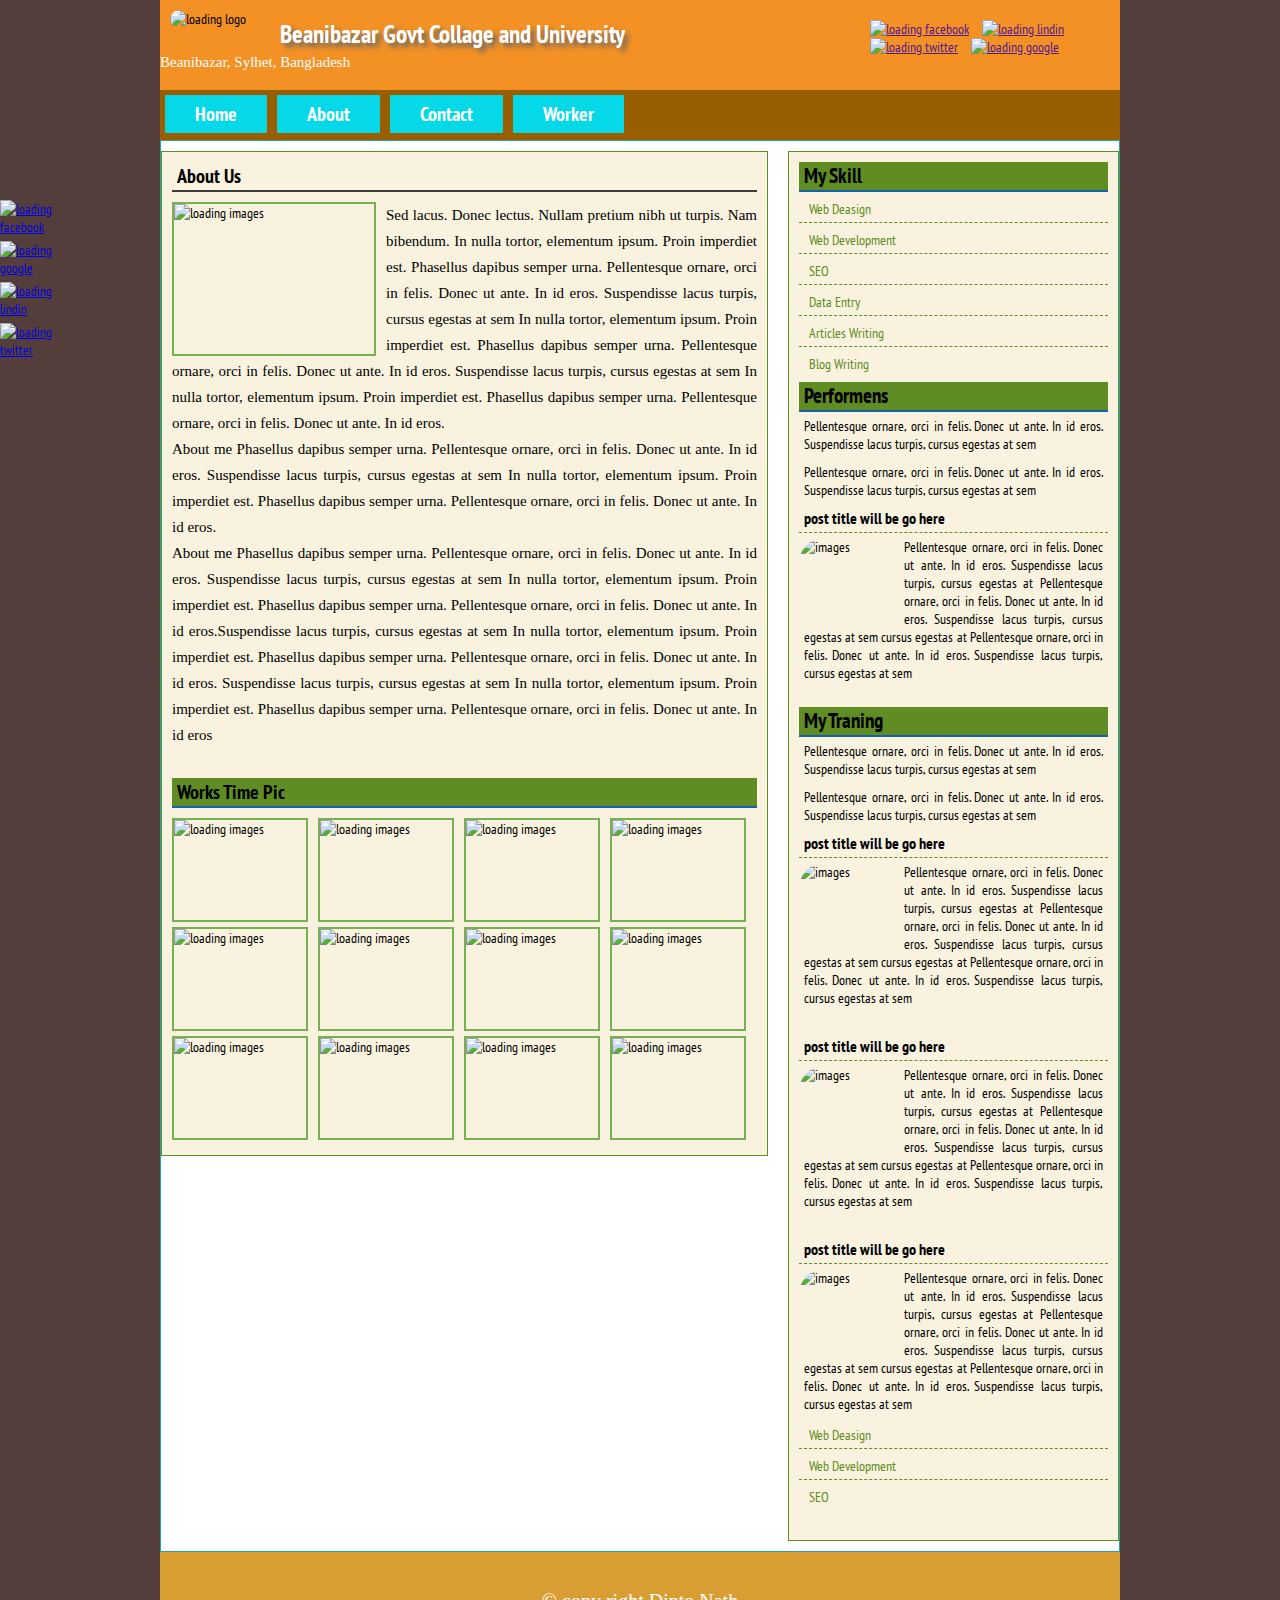
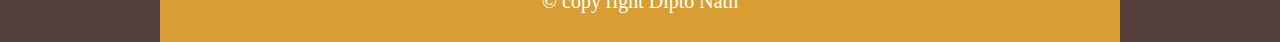
==== about.html @ 6c0f2754 "Add files via upload" ====
<!DOCTYPE HTML>
<html lang="en-US">
<head>

	<meta charset="UTF-8">
	<title>Traning With live project</title>

	<link rel="stylesheet" href="style.css" />	

</head>
<body>
<div id="template">	



	<div id="headersection">
		<div id="logo">
			<img src="img/logo3.png" alt="loading logo" />
			<h2>Beanibazar Govt Collage and University</h2>
			<p>Beanibazar, Sylhet, Bangladesh</p>
		</div>
	
		<div id="social">
			<a href=""><img src="img/fb.png" alt="loading facebook" /></a></li>
			<a href=""><img src="img/ldin.png" alt="loading lindin" /></a></li>
			<a href=""><img src="img/tw.png" alt="loading twitter" /></a></li>
			<a href=""><img src="img/gplus.png" alt="loading google" /></a></li>
		</div>
	</div>
	
	<div id="navsection">
		<ul>
			<li><a href="index.html">Home</a></li>
			<li><a href="#">About</a></li>
			<li><a href="contact.html">Contact</a></li>
			<li><a href="#">Worker</a>
				<ul>
					<li><a href="#">Number1</a></li>
					<li><a href="#">Number2</a></li>
					<li><a href="#">Number3</a></li>
					<li><a href="#">Number4</a></li>
					<li><a href="#">Number5</a></li>
				</ul>
			</li>
		</ul>
	</div>
	
	
	<div id="content">
	
		<div id="maincontent">
			<div id="newcontent">
				<h2>About Us</h2>
				<img src="img/images2.jpg" alt="loading images" />
				<p>
					Sed lacus. Donec lectus. Nullam pretium nibh ut turpis. Nam bibendum. In nulla tortor, elementum ipsum. Proin imperdiet est. Phasellus dapibus semper urna. Pellentesque ornare, orci in felis. Donec ut ante. In id eros. Suspendisse lacus turpis, cursus egestas at sem In nulla tortor, elementum ipsum. Proin imperdiet est. Phasellus dapibus semper urna. Pellentesque ornare, orci in felis. Donec ut ante. In id eros. Suspendisse lacus turpis, cursus egestas at sem In nulla tortor, elementum ipsum. Proin imperdiet est. Phasellus dapibus semper urna. Pellentesque ornare, orci in felis. Donec ut ante. In id eros.	
				</p>
				<p>
				About me Phasellus dapibus semper urna. Pellentesque ornare, orci in felis. Donec ut ante. In id eros. Suspendisse lacus turpis, cursus egestas at sem In nulla tortor, elementum ipsum. Proin imperdiet est. Phasellus dapibus semper urna. Pellentesque ornare, orci in felis. Donec ut ante. In id eros.
				</p>
				<!-- <iframe width="100%" height="315" src="maker-vs-marker.mp4" frameborder="0" allow="autoplay; encrypted-media" allowfullscreen></iframe> -->
				<p>
				About me Phasellus dapibus semper urna. Pellentesque ornare, orci in felis. Donec ut ante. In id eros. Suspendisse lacus turpis, cursus egestas at sem In nulla tortor, elementum ipsum. Proin imperdiet est. Phasellus dapibus semper urna. Pellentesque ornare, orci in felis. Donec ut ante. In id eros.Suspendisse lacus turpis, cursus egestas at sem In nulla tortor, elementum ipsum. Proin imperdiet est. Phasellus dapibus semper urna. Pellentesque ornare, orci in felis. Donec ut ante. In id eros. Suspendisse lacus turpis, cursus egestas at sem In nulla tortor, elementum ipsum. Proin imperdiet est. Phasellus dapibus semper urna. Pellentesque ornare, orci in felis. Donec ut ante. In id eros
				</p>
			</div>
	
			<div id="work">
			
				<h2>Works Time Pic</h2>
				<img src="img/images(5).jpg" alt="loading images" />
				<img src="img/images4.jpg" alt="loading images" />
				<img src="img/images.jpg" alt="loading images" />
				<img src="img/images(5).jpg" alt="loading images" />
				<img src="img/images.jpg" alt="loading images" />
				<img src="img/images4.jpg" alt="loading images" />
				<img src="img/images(6).jpg" alt="loading images" />
				<img src="img/images(5).jpg" alt="loading images" />
				<img src="img/images.jpg" alt="loading images" />
				<img src="img/images(6).jpg" alt="loading images" />
				<img src="img/images(5).jpg" alt="loading images" />
				<img src="img/images.jpg" alt="loading images" />
			
			</div>
			
		</div>
		
		<div id="sidebar">
			<h2>My Skill</h2>
			<ul>
				<li><a href="#">Web Deasign</a></li>
				<li><a href="#">Web Development</a></li>
				<li><a href="#">SEO</a></li>
				<li><a href="#">Data Entry</a></li>
				<li><a href="#">Articles Writing</a></li>
				<li><a href="#">Blog Writing</a></li>
			</ul>
			
			<h2>Performens</h2>
			<p> Pellentesque ornare, orci in felis. Donec ut ante. In id eros. Suspendisse lacus turpis, cursus egestas at sem</p>
			<p> Pellentesque ornare, orci in felis. Donec ut ante. In id eros. Suspendisse lacus turpis, cursus egestas at sem</p>
			<div id="popular">
				<h3>post title will be go here</h3>
				<img src="img/images.jpg" alt="images" />
				<p>
					Pellentesque ornare, orci in felis. Donec ut ante. In id eros. 	Suspendisse lacus turpis, cursus egestas at Pellentesque ornare, orci in felis. Donec ut ante. In id eros. 	Suspendisse lacus turpis, cursus egestas at sem cursus egestas at Pellentesque ornare, orci in felis. Donec ut ante. In id eros. 	Suspendisse lacus turpis, cursus egestas at sem
				</p>
			</div>
			
			<h2>My Traning</h2>
			<p> Pellentesque ornare, orci in felis. Donec ut ante. In id eros. Suspendisse lacus turpis, cursus egestas at sem</p>
			<p> Pellentesque ornare, orci in felis. Donec ut ante. In id eros. Suspendisse lacus turpis, cursus egestas at sem</p>
			<div id="popular">
				<h3>post title will be go here</h3>
				<img src="img/images.jpg" alt="images" />
				<p>
					Pellentesque ornare, orci in felis. Donec ut ante. In id eros. 	Suspendisse lacus turpis, cursus egestas at Pellentesque ornare, orci in felis. Donec ut ante. In id eros. 	Suspendisse lacus turpis, cursus egestas at sem cursus egestas at Pellentesque ornare, orci in felis. Donec ut ante. In id eros. 	Suspendisse lacus turpis, cursus egestas at sem
				</p>
			</div>
			<div id="popular">
				<h3>post title will be go here</h3>
				<img src="img/images.jpg" alt="images" />
				<p>
					Pellentesque ornare, orci in felis. Donec ut ante. In id eros. 	Suspendisse lacus turpis, cursus egestas at Pellentesque ornare, orci in felis. Donec ut ante. In id eros. 	Suspendisse lacus turpis, cursus egestas at sem cursus egestas at Pellentesque ornare, orci in felis. Donec ut ante. In id eros. 	Suspendisse lacus turpis, cursus egestas at sem
				</p>
			</div>
			<div id="popular">
				<h3>post title will be go here</h3>
				<img src="img/images.jpg" alt="images" />
				<p>
					Pellentesque ornare, orci in felis. Donec ut ante. In id eros. 	Suspendisse lacus turpis, cursus egestas at Pellentesque ornare, orci in felis. Donec ut ante. In id eros. 	Suspendisse lacus turpis, cursus egestas at sem cursus egestas at Pellentesque ornare, orci in felis. Donec ut ante. In id eros. 	Suspendisse lacus turpis, cursus egestas at sem
				</p>
			<ul>
				<li><a href="#">Web Deasign</a></li>
				<li><a href="#">Web Development</a></li>
				<li><a href="#">SEO</a></li>
			</ul>
			</div>
		
		</div>
	
	</div>
	
	<div id="footersection">
		<p>&copy; copy right Dipto Nath</p>
	</div>

	<div id="icon">
		<a href="#"><img src="img/fb.png" alt="loading facebook" /></a>
		<a href="#"><img src="img/gplus.png" alt="loading google" /></a>
		<a href="#"><img src="img/ldin.png" alt="loading lindin" /></a>
		<a href="#"><img src="img/tw.png" alt="loading twitter" /></a>
	</div>
	
</div>
</body>
</html>
---- style.css ----
@import url('https://fonts.googleapis.com/css?family=PT+Sans+Narrow');
*{margin:0;padding:0;outline:0;}
body{
    font-family: 'PT Sans Narrow', sans-serif;
	font-size:14px;
	line-height:18px;
	color:#000;
	background:#533E3B;
	position:relative;
}
#template{
	width:960px;
	margin:0 auto;
}
/*----end--------*/

#headersection{
    background: #F39125;
    height: 90px;
}
#logo{
	width:600px;
	float:left;
}
#logo img{
    width: 100px;
    padding: 10px 10px 10px 10px;
    float: left;
    border-radius: 30px;
}
#logo h2{
    color: #fff;
    margin-top: 25px;
    font-size: 25px;
    text-shadow: 4px 4px 5px #666;
}
#logo p{
	font-family: 'Indie Flower', cursive;
    color: #fff;
    margin-top: 10px;
    font-size: 15px;;
}
#social{
    width: 250px;
    float: right;
    margin-top: 20px;
}
#social img{
    width: 45px;
    height: 45px;
    margin-right: 10px;
}
#social a{}

/*----end header-----*/

#navsection{
    background: #995E00;
	height:50px;
}
#navsection ul{
	list-style-type:none;
	margin:0;
	padding:5px;
}
#navsection ul li{
	display:block;
	float:left;
    margin-right: 10px;
	position:relative;
}
#navsection ul li a{
	background:#05D9E7;
	display:block;
	color:#fff;
	text-decoration:none;
	padding: 10px 30px;
	font-weight:bold;
	font-size: 20px;
}
#navsection ul li a:hover{
	background:orange;
	color:#fff;
}
#navsection ul li ul{
	position:absolute;
	z-index:10;
	left:-9999px;
}
#navsection ul li:hover ul{
	left:0px;

}
#navsection ul li ul li{
	width: 120px;
    border-bottom: 1px solid #995E00;

}
#navsection ul li ul li a{
	
}

/*-----end nav------*/

#slider .viewer{
	border:1px solid #5F8D24;
}

/*--------slider-------*/

#content{
	overflow:hidden;	
	background:#fff;
	border:1px solid #22A6AA;
}
#maincontent{
    width: 585px;
    background: #F9F2DE;
    float: left;
    margin: 10px;
    padding: 10px;
    margin-left: 0;
    border: 1px solid #5F8D24;
}
#maincontent h2{
	border-bottom: 2px solid #3D3D3C;
    margin-bottom: 10px;
    padding: 5px;
    font-size: 20px;

}
#maincontent img{
	float: left;
    width: 200px;
    height: 150px;
    border: 2px solid #76B052;
	margin-right:10px;
}
#maincontent p{
	font-family: 'Indie Flower', cursive;
    text-align: justify;
    line-height: 26px;
    font-size: 15px;
}
#maincontent a{
    color: #fff;
    float: right;
    text-decoration: none;
    font-weight: bold;
    padding: 5px 15px;
    background: #3D3D3C;
	display:block;	
}
#maincontent a:hover{
	background:#5F8D24;
	color:#fff;
}
#newcontent{
	margin-bottom:30px;
}
#work{}
#work h2{
	background: #5F8D24;
    border-bottom: 2px solid #1261AE;
}
#work img{
	margin-bottom: 5px;
    width: 132px;
    height: 100px;
}
#work img:hover{
	opacity:0.4;
}
/*---maincontent End---*/
#sidebar ul{
	margin:0;
	padding:0;
	list-style-type:none;
}
#sidebar ul li{
	margin-bottom:5px;
	border-bottom:1px dashed #5F8D24;
}
#sidebar ul li:first-child{
	margin-top:5px;
}
#sidebar ul li:last-child{
	border-bottom:0px dashed #5F8D24;
}
#sidebar ul li a{
	text-decoration:none;
	padding: 10px;
	color:#5F8D24;
	line-height: 25px;
}
#sidebar ul li a:hover{
	
}
#sidebar{
    width: 309px;
    background: #F9F2DE;
    float: right;
    margin: 10px;
    padding: 10px;
    border: 1px solid #5F8D24;
    margin-right: 0;
}
#sidebar h2{
	background:#5F8D24;
	padding: 5px;
    border-bottom: 2px solid #1261AE;
}
#sidebar h3{
	padding: 5px;
    border-bottom: 1px dashed #5F8D24;
}
#popular{
	margin-bottom: 20px;
}
#popular img{
    width: 100px;
    height: 80px;
    border-radius: 25px;
    float: left;
    margin-right: 5px;
    margin-top: 5px;
}
#sidebar p{
	padding: 5px;
	text-align:justify;
}

/*----end content & sidebar----*/

#footersection{
	height:90px;
	background:#D89E34;
}
#footersection p{
	font-family: 'Indie Flower', cursive;
	color:#fff;
	text-align:center;
	padding-top:40px;
	font-size:20px;	
}

/*-----end footer-----*/

#contact{
	width: 400px;
    height: 400px;
    background: #F9F2DE;
    margin: 0 auto;
	 border-left: 1px solid #5F8D24;
    border-right: 1px solid #5F8D24;
}
#contact input{
	width: 200px;
    height: 25px;
    border: 1px solid #5F8D24;
    border-radius: 3px;
}
#contact img{
    width: 45px;
    height: 45px;
    margin-right: 15px;
}

#contactmenu{
	margin-left:100px;
}

/*-------*/
#icon{
	position:fixed;
	left:0;
	top:200px;
		width: 64px;
}
#icon img{
	width: 32px;
    height: 32px;
	margin-bottom: 5px;
}

/*---end icon---*/
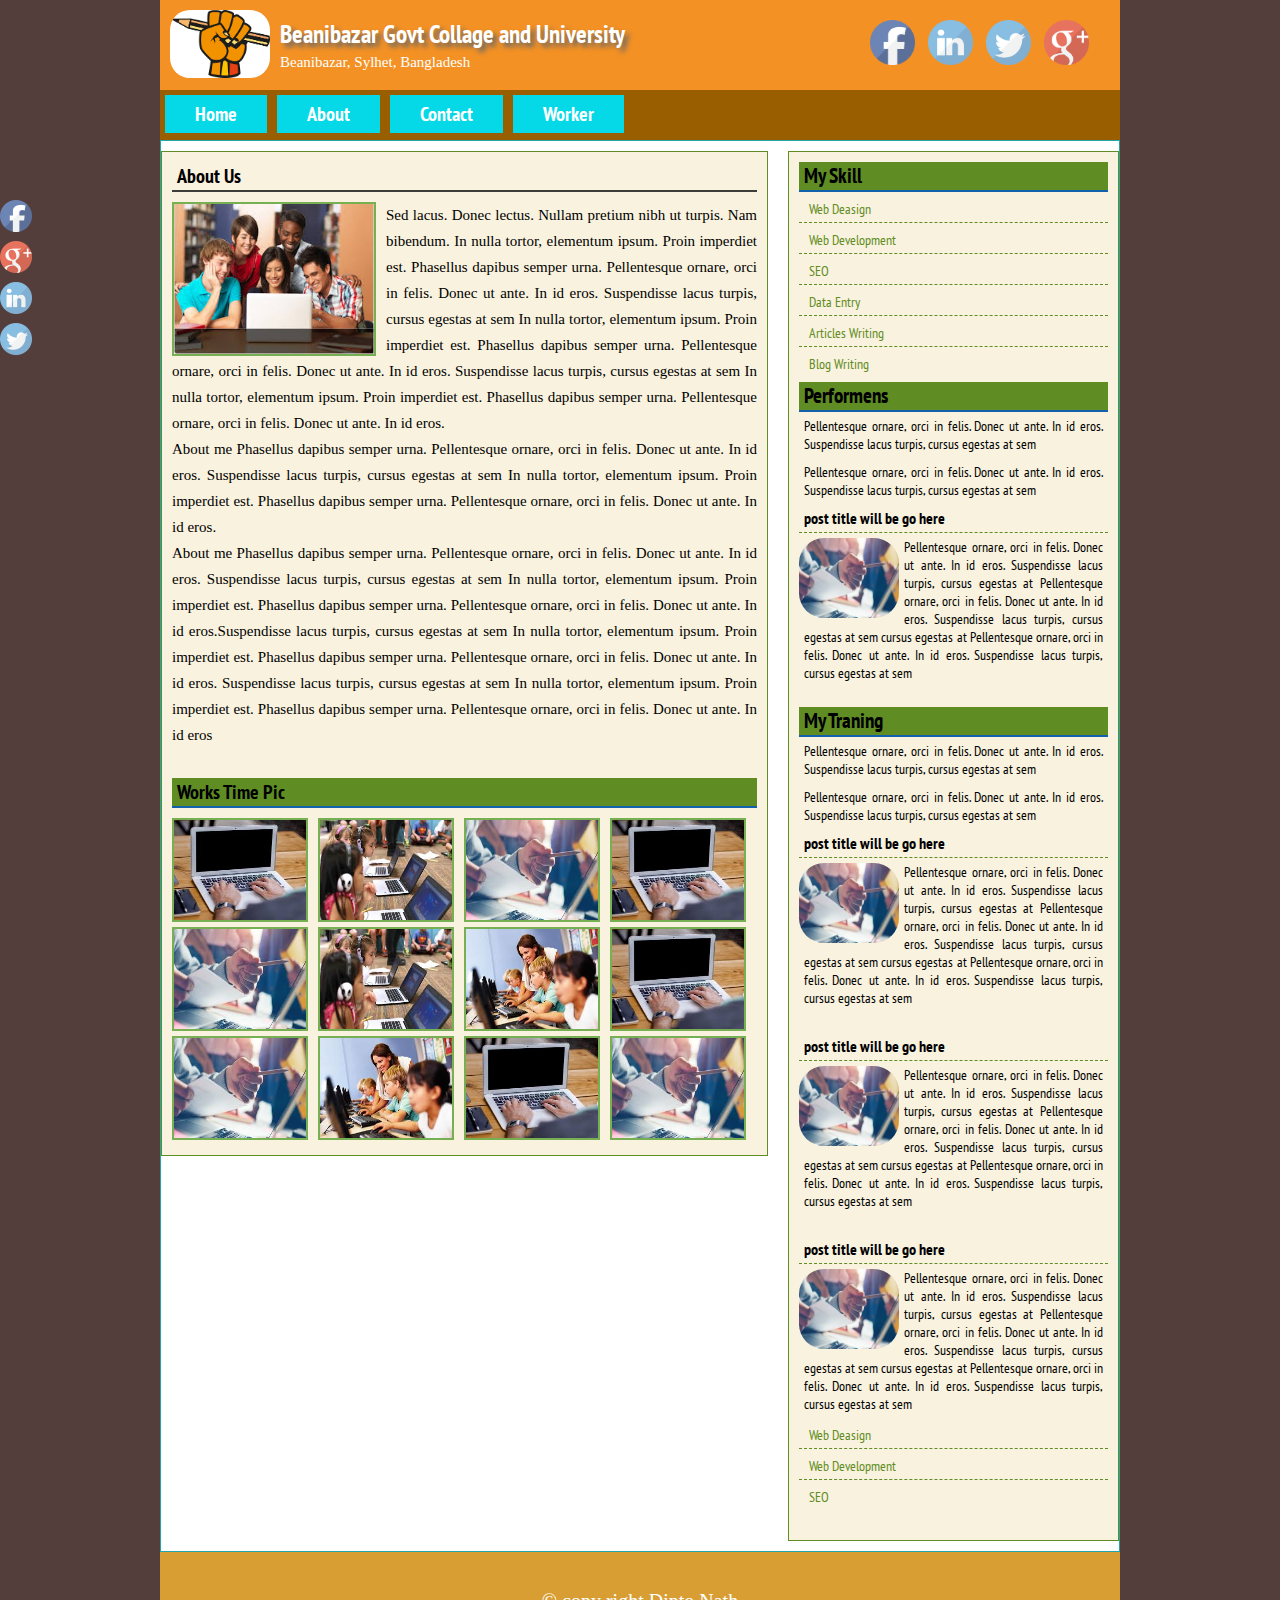
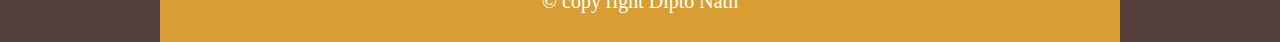
==== commit 825faa24: "Add files via upload" ====
--- a/about.html
+++ b/about.html
@@ -3,7 +3,7 @@
 <head>
 
 	<meta charset="UTF-8">
-	<title>Traning With live project</title>
+	<title>html css project</title>
 
 	<link rel="stylesheet" href="style.css" />	
 
